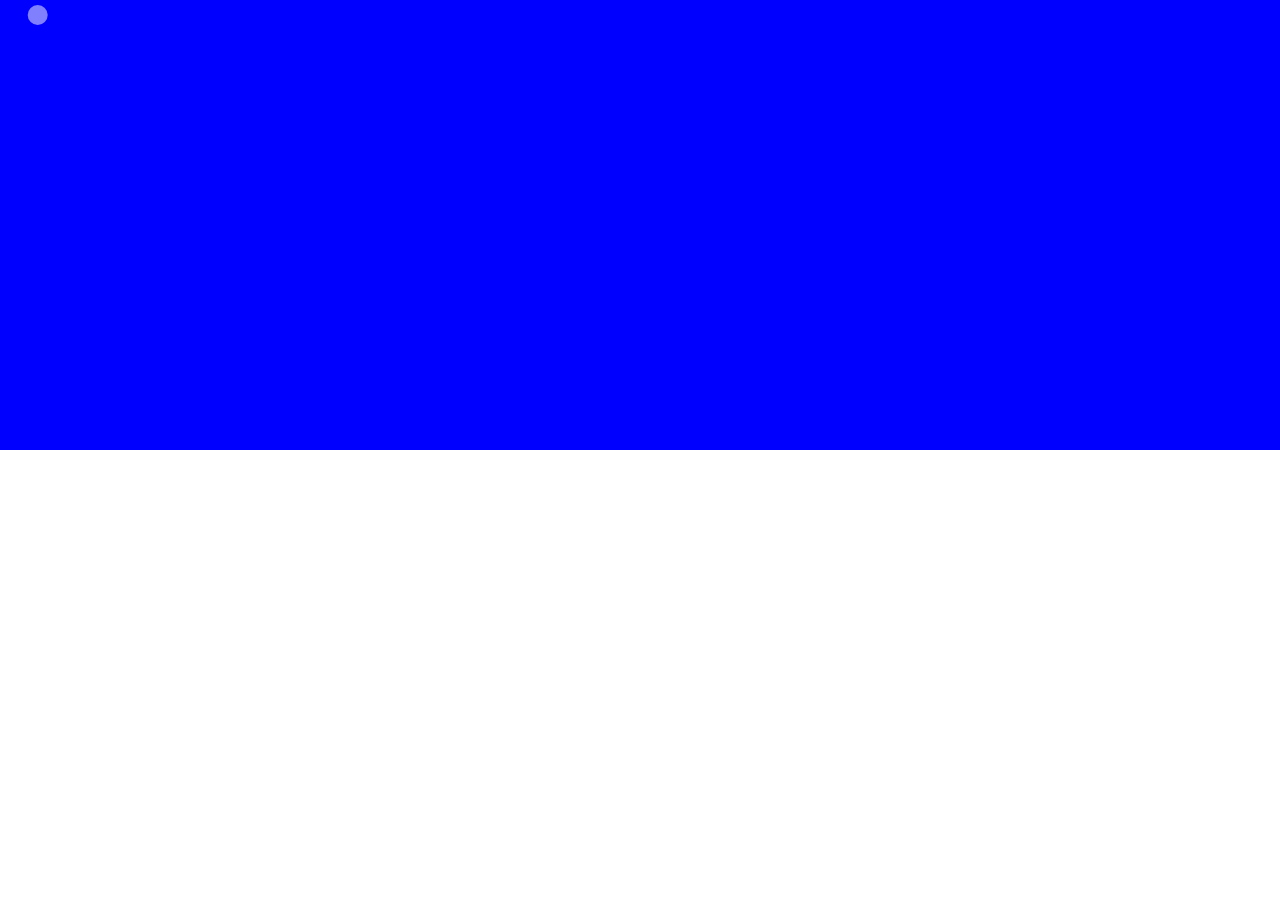
==== index.html @ 0be845c7 "First commit" ====
<!doctype html>
<html class="no-js" lang="">
    <head>
        <meta charset="utf-8">
        <meta http-equiv="x-ua-compatible" content="ie=edge">
        <title></title>
        <meta name="description" content="">
        <meta name="viewport" content="width=device-width, initial-scale=1">

        <link rel="apple-touch-icon" href="apple-touch-icon.png">
        <!-- Place favicon.ico in the root directory -->

        <link rel="stylesheet" href="main.css">

    </head>
    <body>

		<div class="dxp-banner">
			<canvas id="dxp-background" width="500" height="500">

			</canvas>
		</div>

     	<script src="main.js"></script>
    </body>
</html>
---- main.css ----
.dxp-banner {
	width: 100%;
	height: 50vh;
	background: blue;
}

body {
	margin: 0;
	padding: 0;
}
/*
canvas#dxp-background {
	width: 100%;
	height: 100%;
}*/
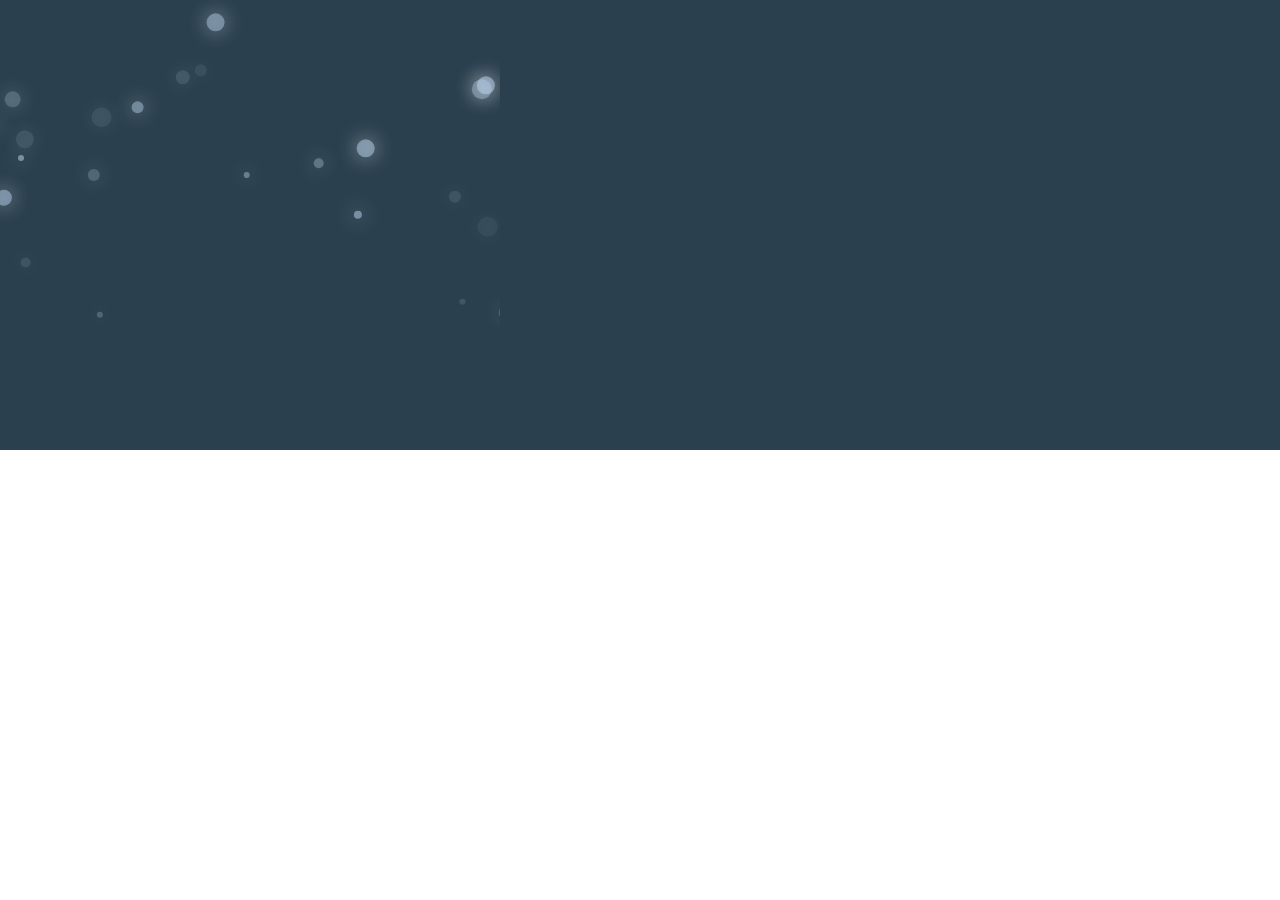
==== commit 29561f17: "Working pre-abstracted state" ====
--- a/index.html
+++ b/index.html
@@ -16,7 +16,7 @@
     <body>
 
 		<div class="dxp-banner">
-			<canvas id="dxp-background" width="500" height="500">
+			<canvas id="dxp-background" width="500" height="350">
 
 			</canvas>
 		</div>
--- a/main.css
+++ b/main.css
@@ -1,7 +1,7 @@
 .dxp-banner {
 	width: 100%;
 	height: 50vh;
-	background: blue;
+	background: #2b404f;
 }
 
 body {
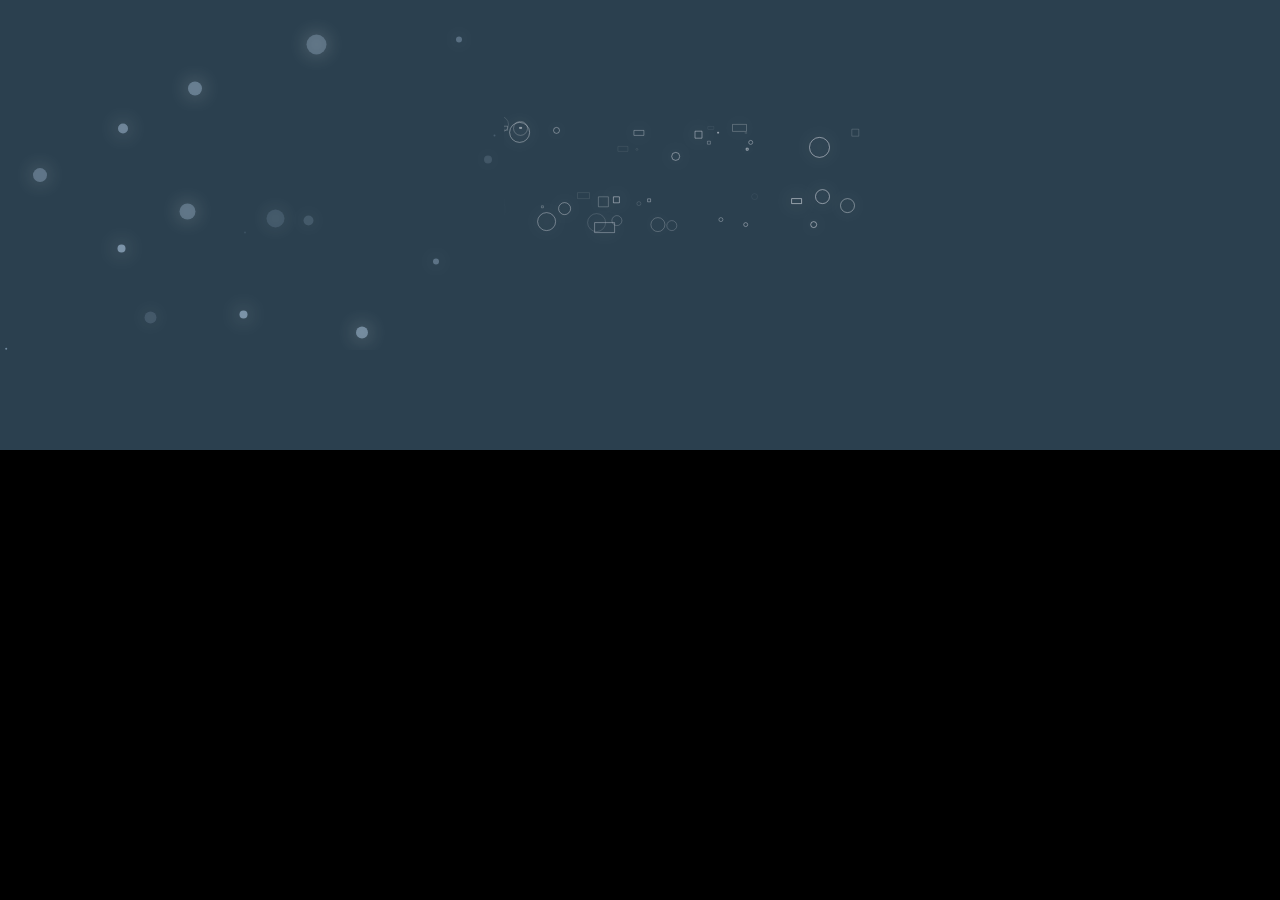
==== commit fd9b73f6: "SF" ====
--- a/index.html
+++ b/index.html
@@ -14,11 +14,10 @@
 
     </head>
     <body>
+		<div class="dxp-banner">
+			<canvas id="dxp-background" width="500" height="350"></canvas>
 
-		<div class="dxp-banner">
-			<canvas id="dxp-background" width="500" height="350">
-
-			</canvas>
+            <canvas id="dxp-background2" width="500" height="350"></canvas>
 		</div>
 
      	<script src="main.js"></script>
--- a/main.css
+++ b/main.css
@@ -1,3 +1,6 @@
+body {
+	background: black;
+}
 .dxp-banner {
 	width: 100%;
 	height: 50vh;
@@ -7,9 +10,4 @@
 body {
 	margin: 0;
 	padding: 0;
-}
-/*
-canvas#dxp-background {
-	width: 100%;
-	height: 100%;
-}*/+}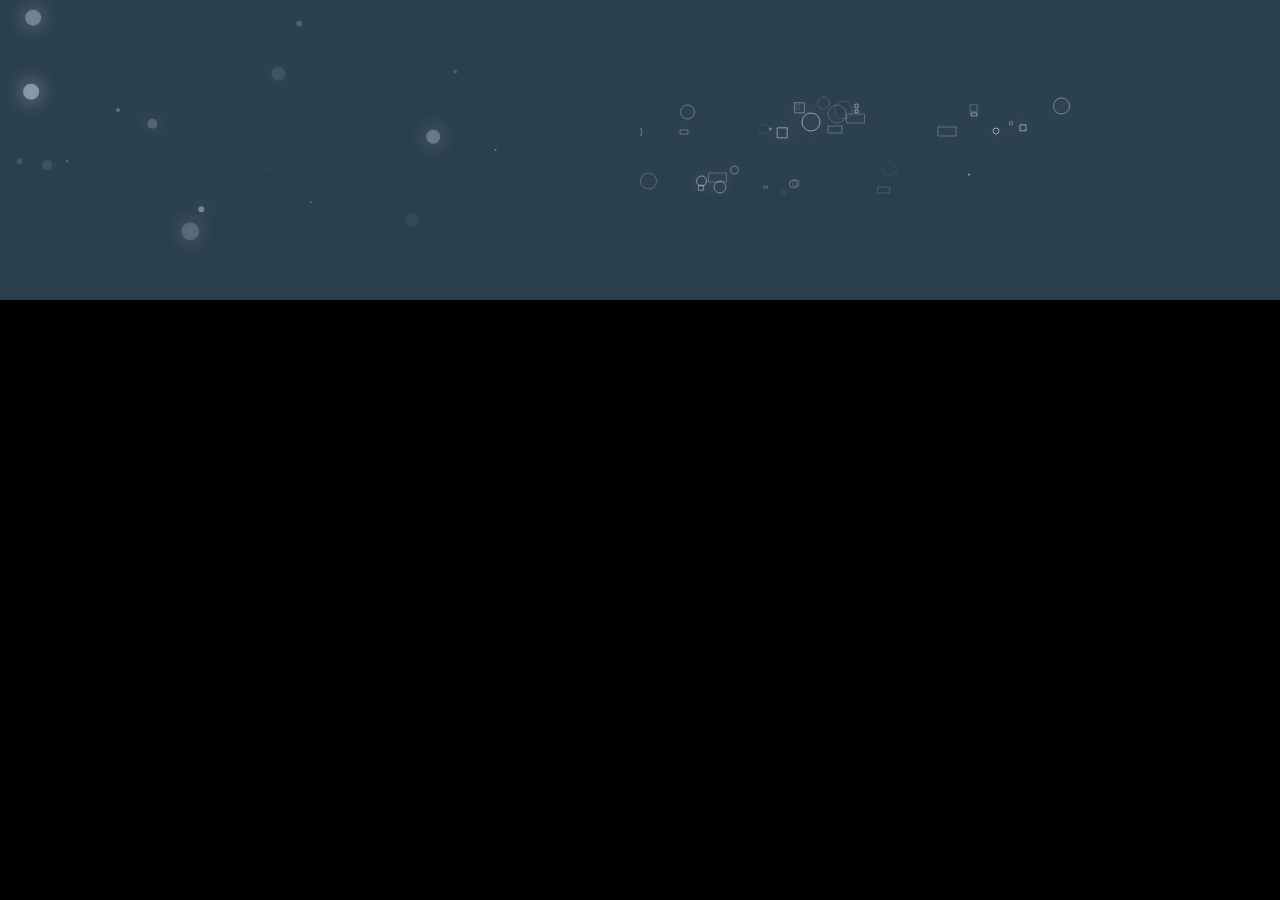
==== commit fcb8b04b: "Allow for setting canvas height and width dynamically" ====
--- a/index.html
+++ b/index.html
@@ -15,9 +15,9 @@
     </head>
     <body>
 		<div class="dxp-banner">
-			<canvas id="dxp-background" width="500" height="350"></canvas>
+			<canvas id="dxp-background"></canvas>
 
-            <canvas id="dxp-background2" width="500" height="350"></canvas>
+            <canvas id="dxp-background2"></canvas>
 		</div>
 
      	<script src="main.js"></script>
--- a/main.css
+++ b/main.css
@@ -3,8 +3,16 @@
 }
 .dxp-banner {
 	width: 100%;
-	height: 50vh;
+	height: 300px;
 	background: #2b404f;
+	display: flex;
+}
+
+canvas {
+	/*width: 50%;*/
+	height: auto;
+	/*image-rendering: crisp-edges;*/
+	/*display: none;*/
 }
 
 body {
